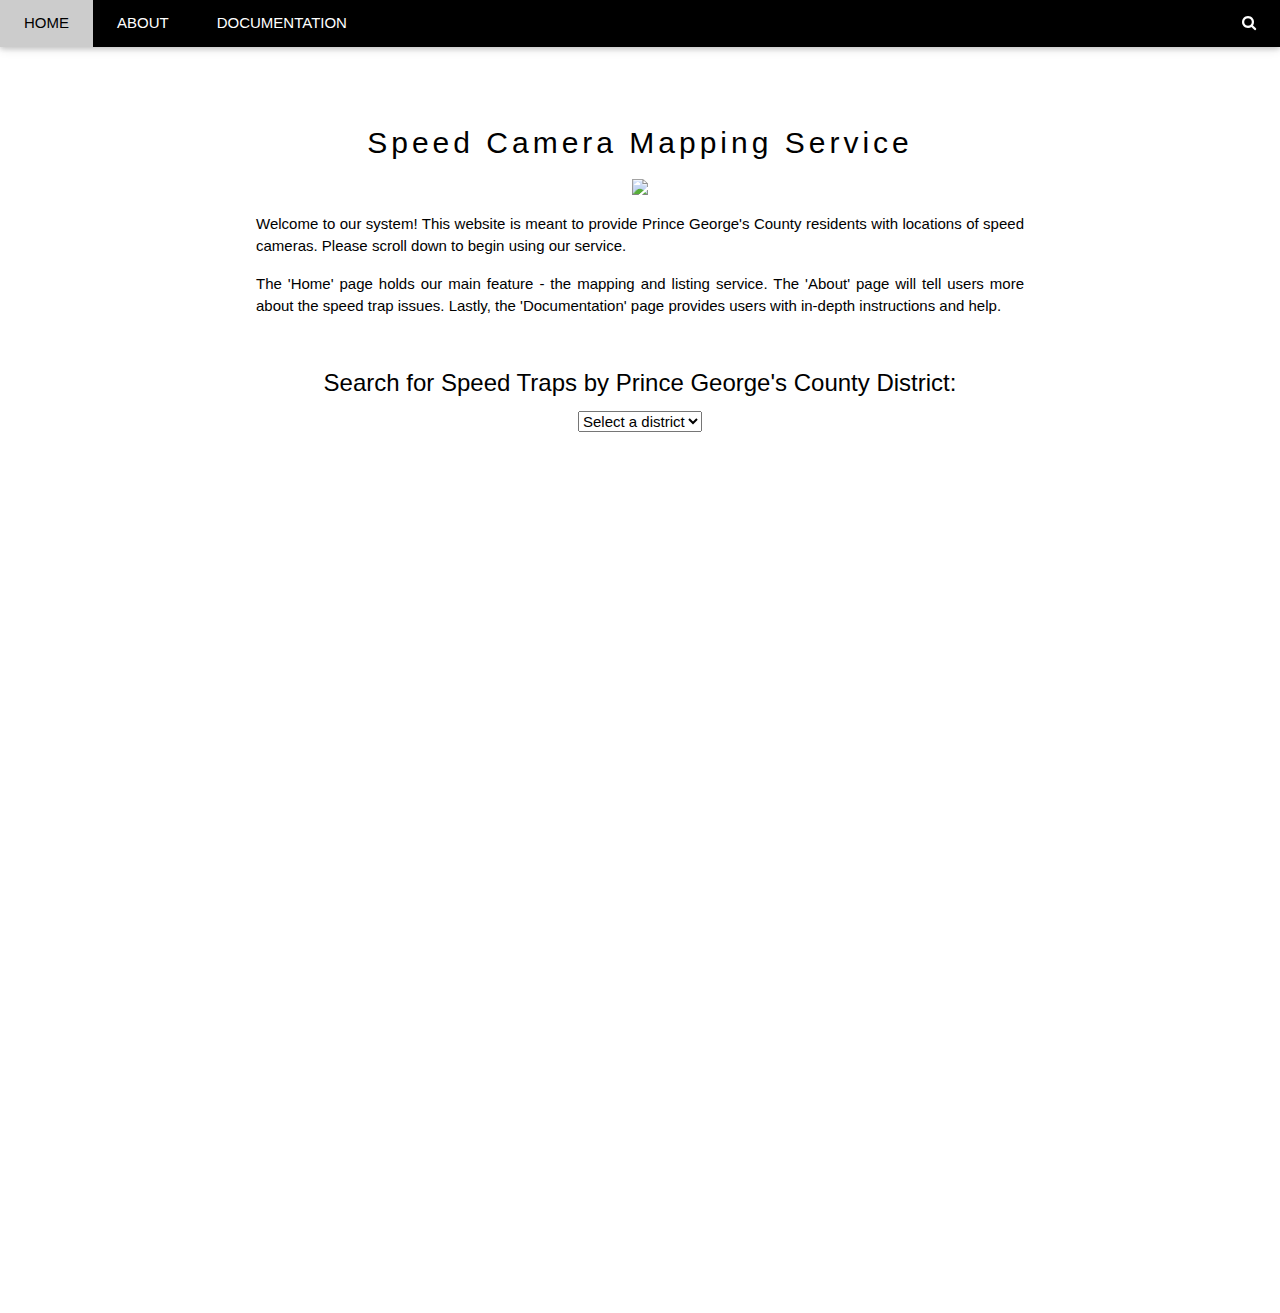
==== public/index.html @ 4e537453 "Update index.html" ====
<!DOCTYPE html>

<head>
  <html lang="en">
  <title>Home - Speed Camera Mapping Service</title>
  <meta charset="UTF-8">
  <!-- Our group used a CSS template from W3 found here - https://www.w3schools.com/w3css/w3css_templates.asp -->
  <meta name="viewport" content="width=device-width, initial-scale=1">
  <link rel="stylesheet" href="https://www.w3schools.com/w3css/4/w3.css">
  <link rel="stylesheet" href="https://fonts.googleapis.com/css?family=Lato">
  <link rel="stylesheet" href="https://cdnjs.cloudflare.com/ajax/libs/font-awesome/4.7.0/css/font-awesome.min.css">
  <link rel="stylesheet" type="text/css" href="styles.css">
  <link rel="stylesheet" href="https://cdnjs.cloudflare.com/ajax/libs/leaflet/1.5.1/leaflet.css" />
  <script src="https://cdnjs.cloudflare.com/ajax/libs/leaflet/1.5.1/leaflet.js"></script>
  <script src="https://kit.fontawesome.com/888dc0db7b.js" crossorigin="anonymous"></script>
</head>

<body>
  <!-- Navbar -->
  <div class="w3-top">
    <div class="w3-bar w3-black w3-card">
      <a class="w3-bar-item w3-button w3-padding-large w3-hide-medium w3-hide-large w3-right" href="javascript:void(0)"
        onclick="myFunction()" title="Toggle Navigation Menu"><i class="fa fa-bars"></i></a>
      <a href="index.html" class="w3-bar-item w3-button w3-padding-large">HOME</a>
      <a href="about.html" class="w3-bar-item w3-button w3-padding-large w3-hide-small">ABOUT</a>
      <a href="documentation.html" class="w3-bar-item w3-button w3-padding-large w3-hide-small">DOCUMENTATION</a>
      <a href="javascript:void(0)" class="w3-padding-large w3-hover-red w3-hide-small w3-right"><i
          class="fa fa-search"></i></a>
    </div>
  </div>

  <!-- Navbar on small screens (remove the onclick attribute if you want the navbar to always show on top of the content when clicking on the links) -->
  <div id="navDemo" class="w3-bar-block w3-black w3-hide w3-hide-large w3-hide-medium w3-top" style="margin-top:46px">
    <a href="#about" class="w3-bar-item w3-button w3-padding-large" onclick="myFunction()">ABOUT</a>
    <a href="#documentation" class="w3-bar-item w3-button w3-padding-large" onclick="myFunction()">DOCUMENTATION</a>
    <a href="#" class="w3-bar-item w3-button w3-padding-large" onclick="myFunction()"></a>
  </div>

  <!-- Page content -->
  <div class="w3-content" style="max-width:2000px;margin-top:46px">

    <!-- The about Section -->
    <div class="w3-container w3-content w3-center w3-padding-64" style="max-width:800px" id="about">

      <h2 class="w3-wide">Speed Camera Mapping Service</h2>

      <!-- Borrowed image from telegraph.co.uk -->
      <img
        src="https://external-content.duckduckgo.com/iu/?u=https%3A%2F%2Fsecure.i.telegraph.co.uk%2Fmultimedia%2Farchive%2F01861%2FspeedCamera_1861957a.jpg&f=1&nofb=1"
        style="width:100%">

      <p class="w3-justify">Welcome to our system! This website is meant to provide Prince George's County residents
        with locations of speed cameras. Please scroll down to begin using our service.</p>

      <p class="w3-justify">The 'Home' page holds our main feature - the mapping and listing service. The 'About' page
        will tell users more about the speed trap issues. Lastly, the 'Documentation' page provides users with in-depth
        instructions and help.</p>
      <br>
      <h3>Search for Speed Traps by Prince George's County District:</h3>

      <select id="dropdown" onChange="loadLeaflet()">
        <option value="">Select a district</option>
        <option value="I">I</option>
        <option value="II">II</option>
        <option value="III">III</option>
        <option value="IV">IV</option>
        <option value="V">V</option>
        <option value="VI">VI</option>
      </select>


      <br>
      <br>
      <br>
      <br>
      <br>
      <br>
      <br>
      <br>
      <br>
      <br>
      <br>
      <br>
      <br>
      <br>
      <br>

      <div id="map"></div>

      <script>

        /* Leaflet Code */
        /* Not using post for now */

        function loadLeaflet() {
          
          let drop = document.getElementById("dropdown");
         
          fetch('/leaflet/' + drop.options[drop.selectedIndex].text)
            .then(res => res.json())
            .then(res => {
              console.log(res);
              /* Populate Leaflet map */
              let marker = [];
              for (let i = 0; i < res.length; i++) {
                marker = new L.marker([res[i][1], res[i][2]], { icon: icon })
                  .bindPopup(res[i][0] + ", Posted Speed: " + res[i][3] + ", Enforced Speed: " + res[i][4])
                  .addTo(map);
              }
              /* Double check (comment out when done) */
              return res;
            }
            )
        }
      
      </script>
      <script>
        let map = L.map('map', {
          center: [38.989697, -76.937759],
          zoom: 10
        });
        L.tileLayer('http://{s}.tile.osm.org/{z}/{x}/{y}.png', {
          attribution: '&copy; <a href="http://osm.org/copyright">OpenStreetMap</a> contributors'
        }).addTo(map);
        let icon = L.divIcon({
          className: 'custom-div-icon',
          html: "<div style='background-color:#4838cc;' class='marker-pin'></div><i class='fa fa-camera awesome'>",
          iconSize: [30, 42],
          iconAnchor: [15, 42]
        });
      </script>
</body>

</html>
---- public/styles.css ----
/* Used W3's examples from https://www.w3schools.com/howto/howto_css_dropdown.asp */
 
 /* Dropdown Button */
 .dropbtn {
  background-color: rgb(255, 255, 0);
  color: rgb(0, 0, 0);
  padding: 16px;
  font-size: 16px;
  border: none;
}




/* The container <div> - needed to position the dropdown content */
/*
.dropdown {
  position: relative;
  display: inline-block;
}


.dropdown-content {
  display: none;
  position: absolute;
  background-color: #f1f1f1;
  min-width: 160px;
  box-shadow: 0px 8px 16px 0px rgba(0,0,0,0.2);
  left:0;top:100%;
  position: absolute;
  
  z-index: 1;
}


.dropdown-content a {
  color: black;
  padding: 12px 16px;
  text-decoration: none;
  display: block;
  
}


/* Change color of dropdown links on hover */
.dropdown-content a:hover {background-color: rgba(43, 38, 38, 0.541);}

/* Show the dropdown menu on hover */
.dropdown:hover .dropdown-content {display: block;}

/* Change the background color of the dropdown button when the dropdown content is shown */
.dropdown:hover .dropbtn {background-color: rgb(255, 0, 0);} 
.dropdown:hover .dropbtn {background-color:  rgb(255, 0, 0);}

/*
#map { 
  width: 100%; 
  height: 400px; 
  background-color: rgb(128, 0, 0); 
} 
*/

     /* Set the size of the div element that contains the map */
#map {
height: 400px;  /* The height is 400 pixels */
width: 100%;  /* The width is the width of the web page */
}

/* Highlighter settings */
mark {
background-color: red;
color: whitesmoke;
}

/* Slideshow settings - borrowed from https://www.w3schools.com/howto/howto_js_slideshow.asp */
/* UL */
ul.demo {
list-style-type: none;
margin: 0;
padding: 0;
}

* {box-sizing:border-box}

/* Slideshow container */
.slideshow-container {
  max-width: 1000px;
  position: relative;
  margin: auto;
}

/* Hide the images by default */
.mySlides {
display: none;
}

/* Next & previous buttons */
.prev, .next {
cursor: pointer;
position: absolute;
top: 50%;
width: auto;
margin-top: -22px;
padding: 16px;
color: white;
font-weight: bold;
font-size: 18px;
transition: 0.6s ease;
border-radius: 0 3px 3px 0;
user-select: none;
}

/* Position the "next button" to the right */
.next {
right: 0;
border-radius: 3px 0 0 3px;
}

/* On hover, add a black background color with a little bit see-through */
.prev:hover, .next:hover {
background-color: rgba(0,0,0,0.8);
}

/* Caption text */
.text {
color: #f2f2f2;
font-size: 15px;
padding: 8px 12px;
position: absolute;
bottom: 8px;
width: 100%;
text-align: center;
}

/* Number text (1/3 etc) */
.numbertext {
color: #f2f2f2;
font-size: 12px;
padding: 8px 12px;
position: absolute;
top: 0;
}

/* The dots/bullets/indicators */
.dot {
cursor: pointer;
height: 15px;
width: 15px;
margin: 0 2px;
background-color: #bbb;
border-radius: 50%;
display: inline-block;
transition: background-color 0.6s ease;
}

.active, .dot:hover {
background-color: #717171;
}

/* Fading animation */
.fade {
-webkit-animation-name: fade;
-webkit-animation-duration: 1.5s;
animation-name: fade;
animation-duration: 1.5s;
}

@-webkit-keyframes fade {
from {opacity: .4}
to {opacity: 1}
}

@keyframes fade {
from {opacity: .4}
to {opacity: 1}
}

/* Home page button - Borrowed from https://www.w3schools.com/css/css3_buttons.asp*/
.button {
display: inline-block;
padding: 5px 10px;
font-size: 24px;
cursor: pointer;
text-align: center;
text-decoration: none;
outline: none;
color: rgb(0, 0, 0);
background-color:rgb(255, 255, 0);
border: none;
border-radius: 15px;
box-shadow: 0 9px #999;
}

.button:hover {background-color: rgb(255, 0, 0)}

.button:active {
background-color: rgb(128, 0, 0);
box-shadow: 0 5px #666;
transform: translateY(4px);
}


#map {
  margin:auto;
  height: 500px;
  display: flex;
  justify-content: center;
 
}
.marker-pin {
width: 30px;
height: 30px;
border-radius: 50% 50% 50% 0;
background: #c30b82;
position: absolute;
transform: rotate(-45deg);
left: 50%;
top: 50%;
margin: -15px 0 0 -15px;
}

.custom-div-icon i {
 position: absolute;
 width: 22px;
 font-size: 22px;
 left: 0;
 right: 0;
 margin: 10px auto;
 text-align: center;
}

.custom-div-icon i.awesome {
 margin: 12px auto;
 font-size: 17px;
}

/* Nav Bar */
.W3-top{
  position: absolute;
}
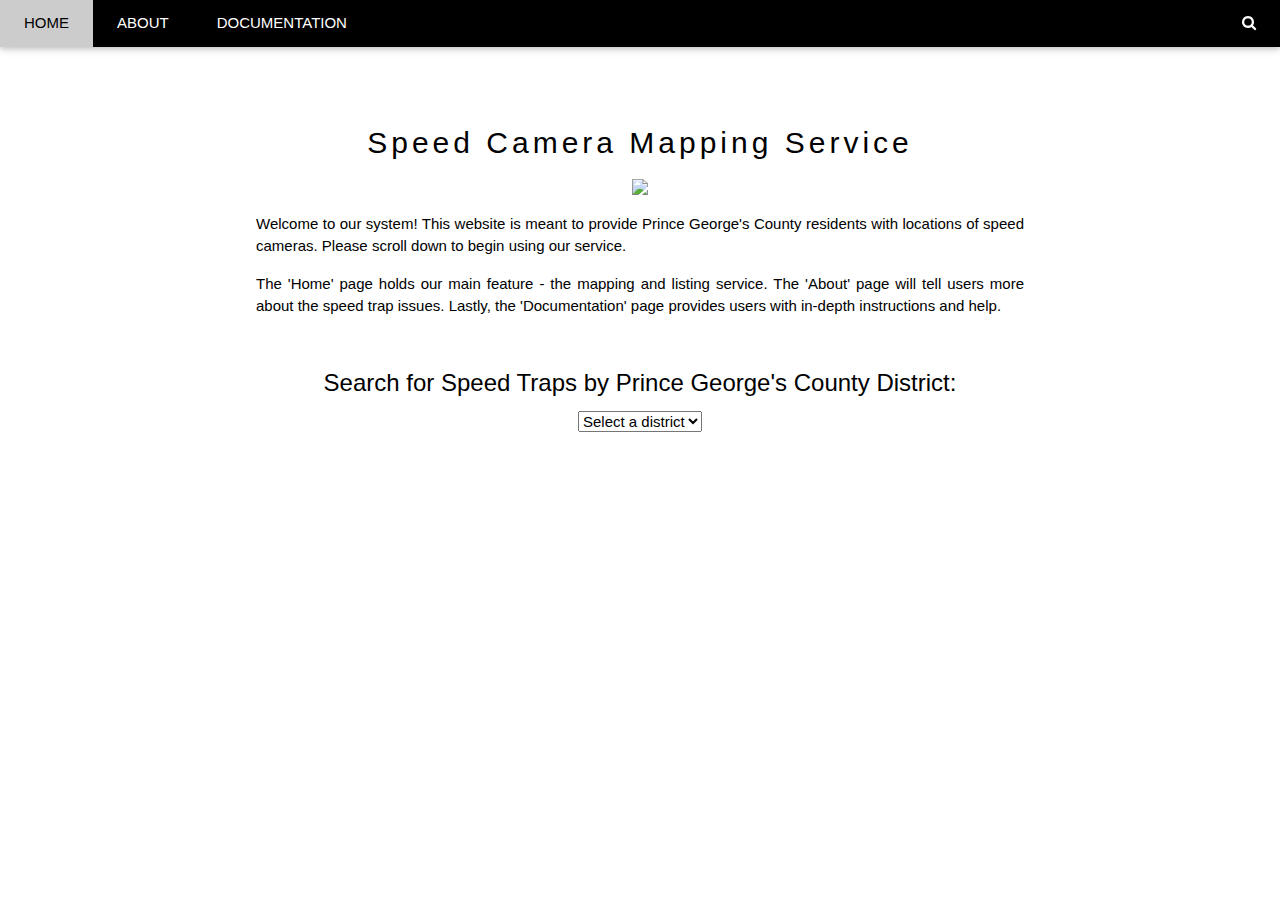
==== commit adf1b6d0: "'" ====
--- a/public/index.html
+++ b/public/index.html
@@ -9,7 +9,7 @@
   <link rel="stylesheet" href="https://www.w3schools.com/w3css/4/w3.css">
   <link rel="stylesheet" href="https://fonts.googleapis.com/css?family=Lato">
   <link rel="stylesheet" href="https://cdnjs.cloudflare.com/ajax/libs/font-awesome/4.7.0/css/font-awesome.min.css">
-  <link rel="stylesheet" type="text/css" href="styles.css">
+  <link rel="stylesheet" type="text/css" href="styles/styles.css">
   <link rel="stylesheet" href="https://cdnjs.cloudflare.com/ajax/libs/leaflet/1.5.1/leaflet.css" />
   <script src="https://cdnjs.cloudflare.com/ajax/libs/leaflet/1.5.1/leaflet.js"></script>
   <script src="https://kit.fontawesome.com/888dc0db7b.js" crossorigin="anonymous"></script>
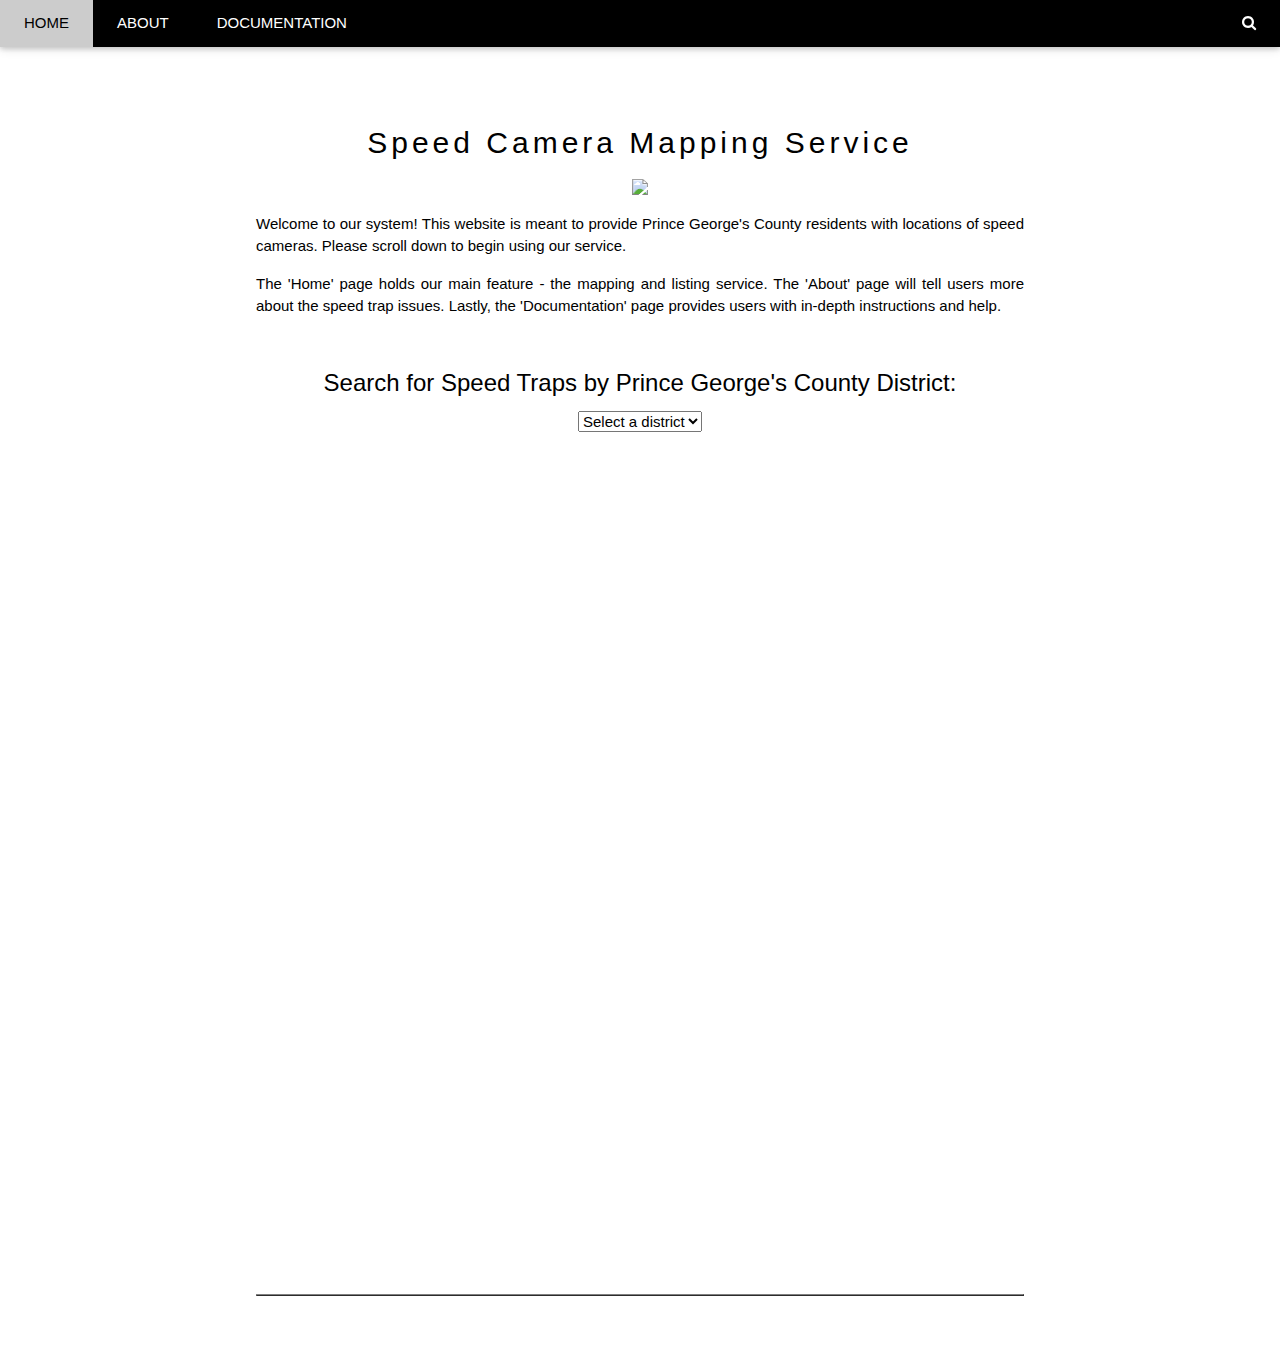
==== commit 7f7644e3: "added table" ====
--- a/public/index.html
+++ b/public/index.html
@@ -9,7 +9,7 @@
   <link rel="stylesheet" href="https://www.w3schools.com/w3css/4/w3.css">
   <link rel="stylesheet" href="https://fonts.googleapis.com/css?family=Lato">
   <link rel="stylesheet" href="https://cdnjs.cloudflare.com/ajax/libs/font-awesome/4.7.0/css/font-awesome.min.css">
-  <link rel="stylesheet" type="text/css" href="styles/styles.css">
+  <link rel="stylesheet" type="text/css" href="styles.css">
   <link rel="stylesheet" href="https://cdnjs.cloudflare.com/ajax/libs/leaflet/1.5.1/leaflet.css" />
   <script src="https://cdnjs.cloudflare.com/ajax/libs/leaflet/1.5.1/leaflet.js"></script>
   <script src="https://kit.fontawesome.com/888dc0db7b.js" crossorigin="anonymous"></script>
@@ -87,10 +87,100 @@
 
       <div id="map"></div>
 
+      <br><br>
+
+      <table id='table' width="100%" border="1">
+
+      </table>
+
+
+
+      <!-- Image of location/map
+<img src="/w3images/map.jpg" class="w3-image w3-greyscale-min" style="width:100%">
+-->
+
+
+
       <script>
 
+        // Automatic Slideshow - change image every 4 seconds
+        /*
+        var myIndex = 0;
+        carousel();
+
+        function carousel() {
+          var i;
+          var x = document.getElementsByClassName("mySlides");
+          for (i = 0; i < x.length; i++) {
+            x[i].style.display = "none";
+          }
+          myIndex++;
+          if (myIndex > x.length) { myIndex = 1 }
+          x[myIndex - 1].style.display = "block";
+          setTimeout(carousel, 4000);
+        }
+
+        // Used to toggle the menu on small screens when clicking on the menu button
+        function myFunction() {
+          var x = document.getElementById("navDemo");
+          if (x.className.indexOf("w3-show") == -1) {
+            x.className += " w3-show";
+          } else {
+            x.className = x.className.replace(" w3-show", "");
+          }
+        }
+
+        // When the user clicks anywhere outside of the modal, close it
+        var modal = document.getElementById('ticketModal');
+        window.onclick = function (event) {
+          if (event.target == modal) {
+            modal.style.display = "none";
+          }
+        }
+        // Initialize and add the map
+        /*function initMap() {
+          // The location of Uluru
+          var uluru = {lat: 38.971500, lng: -76.940308};
+                  // The map, centered at Uluru
+                  var map = new google.maps.Map(
+              document.getElementById('map'), {zoom: 6, center: uluru});
+              // The marker, positioned at Uluru
+          var marker = new google.maps.Marker({position: uluru, map: map});
+                }
+                */
         /* Leaflet Code */
         /* Not using post for now */
+
+        function tableheader() {
+          let table = document.getElementById("table");
+          table.innerHTML = '';
+          let drop = document.getElementById("dropdown");
+          fetch('/table/' + drop.options[drop.selectedIndex].text)
+            .then(res => res.json())
+            .then(res => {
+              console.log(res);
+                header = ['Address', 'Posted Speed', 'Enforced Speed'];
+                let row = table.insertRow(-1);
+                let cell1 = row.insertCell(0);
+                let cell2 = row.insertCell(1);
+                let cell3 = row.insertCell(2);
+                cell1.innerHTML = 'Address';
+                cell2.innerHTML = 'Posted Speed';
+                cell3.innerHTML = 'Enforced Speed';
+
+              for(let i=0; i<res.length; i++){
+                let row = table.insertRow(-1);
+                let cell1 = row.insertCell(0);
+                let cell2 = row.insertCell(1);
+                let cell3 = row.insertCell(2);
+                cell1.innerHTML = res[i][0];
+                cell2.innerHTML = res[i][1];
+                cell3.innerHTML = res[i][2];
+                }
+              return res;
+        })
+        }
+      
 
         function loadLeaflet() {
           
@@ -99,7 +189,6 @@
           fetch('/leaflet/' + drop.options[drop.selectedIndex].text)
             .then(res => res.json())
             .then(res => {
-              console.log(res);
               /* Populate Leaflet map */
               let marker = [];
               for (let i = 0; i < res.length; i++) {
@@ -108,21 +197,25 @@
                   .addTo(map);
               }
               /* Double check (comment out when done) */
+              tableheader();
               return res;
             }
             )
         }
       
+
+
+
       </script>
       <script>
-        let map = L.map('map', {
+        var map = L.map('map', {
           center: [38.989697, -76.937759],
           zoom: 10
         });
         L.tileLayer('http://{s}.tile.osm.org/{z}/{x}/{y}.png', {
           attribution: '&copy; <a href="http://osm.org/copyright">OpenStreetMap</a> contributors'
         }).addTo(map);
-        let icon = L.divIcon({
+        var icon = L.divIcon({
           className: 'custom-div-icon',
           html: "<div style='background-color:#4838cc;' class='marker-pin'></div><i class='fa fa-camera awesome'>",
           iconSize: [30, 42],
--- a/public/styles.css
+++ b/public/styles.css
@@ -0,0 +1,230 @@
+  /* Used W3's examples from https://www.w3schools.com/howto/howto_css_dropdown.asp */
+ 
+ /* Dropdown Button */
+ .dropbtn {
+  background-color: rgb(255, 255, 0);
+  color: rgb(0, 0, 0);
+  padding: 16px;
+  font-size: 16px;
+  border: none;
+}
+
+/* The container <div> - needed to position the dropdown content */
+/*
+.dropdown {
+  position: relative;
+  display: inline-block;
+}
+
+
+.dropdown-content {
+  display: none;
+  position: absolute;
+  background-color: #f1f1f1;
+  min-width: 160px;
+  box-shadow: 0px 8px 16px 0px rgba(0,0,0,0.2);
+  left:0;top:100%;
+  position: absolute;
+  
+  z-index: 1;
+}
+
+
+.dropdown-content a {
+  color: black;
+  padding: 12px 16px;
+  text-decoration: none;
+  display: block;
+  
+}
+
+
+/* Change color of dropdown links on hover */
+.dropdown-content a:hover {background-color: rgba(43, 38, 38, 0.541);}
+
+/* Show the dropdown menu on hover */
+.dropdown:hover .dropdown-content {display: block;}
+
+/* Change the background color of the dropdown button when the dropdown content is shown */
+.dropdown:hover .dropbtn {background-color: rgb(255, 0, 0);} 
+.dropdown:hover .dropbtn {background-color:  rgb(255, 0, 0);}
+
+
+     /* Set the size of the div element that contains the map */
+#map {
+height: 400px;  /* The height is 400 pixels */
+width: 100%;  /* The width is the width of the web page */
+}
+
+/* Highlighter settings */
+mark {
+background-color: red;
+color: whitesmoke;
+}
+
+/* Slideshow settings - borrowed from https://www.w3schools.com/howto/howto_js_slideshow.asp */
+/* UL */
+ul.demo {
+list-style-type: none;
+margin: 0;
+padding: 0;
+}
+
+* {box-sizing:border-box}
+
+/* Slideshow container */
+.slideshow-container {
+  max-width: 1000px;
+  position: relative;
+  margin: auto;
+}
+
+/* Hide the images by default */
+.mySlides {
+display: none;
+}
+
+/* Next & previous buttons */
+.prev, .next {
+cursor: pointer;
+position: absolute;
+top: 50%;
+width: auto;
+margin-top: -22px;
+padding: 16px;
+color: white;
+font-weight: bold;
+font-size: 18px;
+transition: 0.6s ease;
+border-radius: 0 3px 3px 0;
+user-select: none;
+}
+
+/* Position the "next button" to the right */
+.next {
+right: 0;
+border-radius: 3px 0 0 3px;
+}
+
+/* On hover, add a black background color with a little bit see-through */
+.prev:hover, .next:hover {
+background-color: rgba(0,0,0,0.8);
+}
+
+/* Caption text */
+.text {
+color: #f2f2f2;
+font-size: 15px;
+padding: 8px 12px;
+position: absolute;
+bottom: 8px;
+width: 100%;
+text-align: center;
+}
+
+/* Number text (1/3 etc) */
+.numbertext {
+color: #f2f2f2;
+font-size: 12px;
+padding: 8px 12px;
+position: absolute;
+top: 0;
+}
+
+/* The dots/bullets/indicators */
+.dot {
+cursor: pointer;
+height: 15px;
+width: 15px;
+margin: 0 2px;
+background-color: #bbb;
+border-radius: 50%;
+display: inline-block;
+transition: background-color 0.6s ease;
+}
+
+.active, .dot:hover {
+background-color: #717171;
+}
+
+/* Fading animation */
+.fade {
+-webkit-animation-name: fade;
+-webkit-animation-duration: 1.5s;
+animation-name: fade;
+animation-duration: 1.5s;
+}
+
+@-webkit-keyframes fade {
+from {opacity: .4}
+to {opacity: 1}
+}
+
+@keyframes fade {
+from {opacity: .4}
+to {opacity: 1}
+}
+
+/* Home page button - Borrowed from https://www.w3schools.com/css/css3_buttons.asp*/
+.button {
+display: inline-block;
+padding: 5px 10px;
+font-size: 24px;
+cursor: pointer;
+text-align: center;
+text-decoration: none;
+outline: none;
+color: rgb(0, 0, 0);
+background-color:rgb(255, 255, 0);
+border: none;
+border-radius: 15px;
+box-shadow: 0 9px #999;
+}
+
+.button:hover {background-color: rgb(255, 0, 0)}
+
+.button:active {
+background-color: rgb(128, 0, 0);
+box-shadow: 0 5px #666;
+transform: translateY(4px);
+}
+
+
+#map {
+  margin:auto;
+  height: 500px;
+  display: flex;
+  justify-content: center;
+ 
+}
+.marker-pin {
+width: 30px;
+height: 30px;
+border-radius: 50% 50% 50% 0;
+background: #c30b82;
+position: absolute;
+transform: rotate(-45deg);
+left: 50%;
+top: 50%;
+margin: -15px 0 0 -15px;
+}
+
+.custom-div-icon i {
+ position: absolute;
+ width: 22px;
+ font-size: 22px;
+ left: 0;
+ right: 0;
+ margin: 10px auto;
+ text-align: center;
+}
+
+.custom-div-icon i.awesome {
+ margin: 12px auto;
+ font-size: 17px;
+}
+
+/* Nav Bar */
+.W3-top{
+  position: absolute;
+}
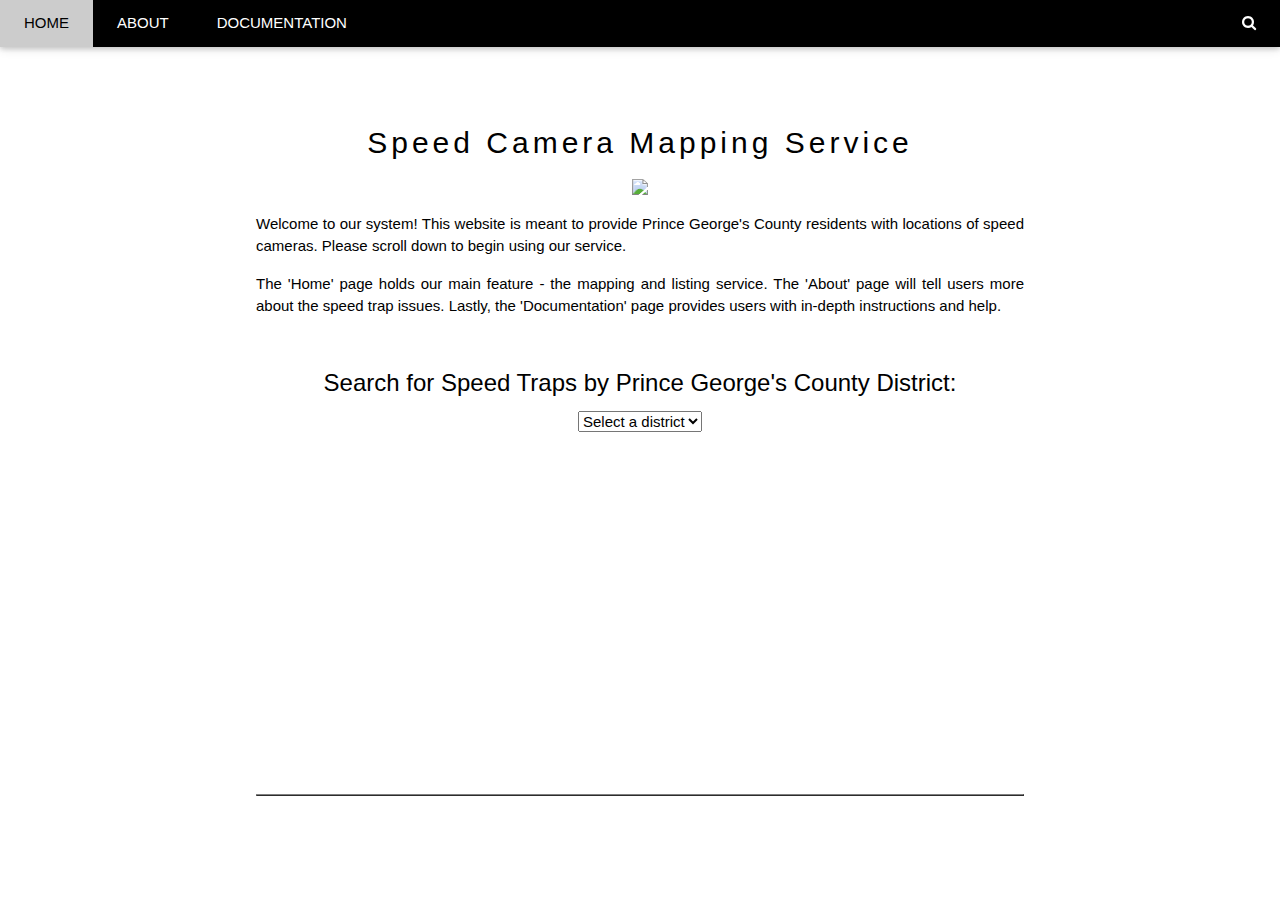
==== commit 3ee43c83: "Merge branch 'master' of https://github.com/tlai10/INST-377-Project" ====
--- a/public/index.html
+++ b/public/index.html
@@ -9,7 +9,7 @@
   <link rel="stylesheet" href="https://www.w3schools.com/w3css/4/w3.css">
   <link rel="stylesheet" href="https://fonts.googleapis.com/css?family=Lato">
   <link rel="stylesheet" href="https://cdnjs.cloudflare.com/ajax/libs/font-awesome/4.7.0/css/font-awesome.min.css">
-  <link rel="stylesheet" type="text/css" href="styles.css">
+  <link rel="stylesheet" type="text/css" href="styles/styles.css">
   <link rel="stylesheet" href="https://cdnjs.cloudflare.com/ajax/libs/leaflet/1.5.1/leaflet.css" />
   <script src="https://cdnjs.cloudflare.com/ajax/libs/leaflet/1.5.1/leaflet.js"></script>
   <script src="https://kit.fontawesome.com/888dc0db7b.js" crossorigin="anonymous"></script>
@@ -103,51 +103,6 @@
 
       <script>
 
-        // Automatic Slideshow - change image every 4 seconds
-        /*
-        var myIndex = 0;
-        carousel();
-
-        function carousel() {
-          var i;
-          var x = document.getElementsByClassName("mySlides");
-          for (i = 0; i < x.length; i++) {
-            x[i].style.display = "none";
-          }
-          myIndex++;
-          if (myIndex > x.length) { myIndex = 1 }
-          x[myIndex - 1].style.display = "block";
-          setTimeout(carousel, 4000);
-        }
-
-        // Used to toggle the menu on small screens when clicking on the menu button
-        function myFunction() {
-          var x = document.getElementById("navDemo");
-          if (x.className.indexOf("w3-show") == -1) {
-            x.className += " w3-show";
-          } else {
-            x.className = x.className.replace(" w3-show", "");
-          }
-        }
-
-        // When the user clicks anywhere outside of the modal, close it
-        var modal = document.getElementById('ticketModal');
-        window.onclick = function (event) {
-          if (event.target == modal) {
-            modal.style.display = "none";
-          }
-        }
-        // Initialize and add the map
-        /*function initMap() {
-          // The location of Uluru
-          var uluru = {lat: 38.971500, lng: -76.940308};
-                  // The map, centered at Uluru
-                  var map = new google.maps.Map(
-              document.getElementById('map'), {zoom: 6, center: uluru});
-              // The marker, positioned at Uluru
-          var marker = new google.maps.Marker({position: uluru, map: map});
-                }
-                */
         /* Leaflet Code */
         /* Not using post for now */
 
@@ -208,14 +163,14 @@
 
       </script>
       <script>
-        var map = L.map('map', {
+        let map = L.map('map', {
           center: [38.989697, -76.937759],
           zoom: 10
         });
         L.tileLayer('http://{s}.tile.osm.org/{z}/{x}/{y}.png', {
           attribution: '&copy; <a href="http://osm.org/copyright">OpenStreetMap</a> contributors'
         }).addTo(map);
-        var icon = L.divIcon({
+        let icon = L.divIcon({
           className: 'custom-div-icon',
           html: "<div style='background-color:#4838cc;' class='marker-pin'></div><i class='fa fa-camera awesome'>",
           iconSize: [30, 42],
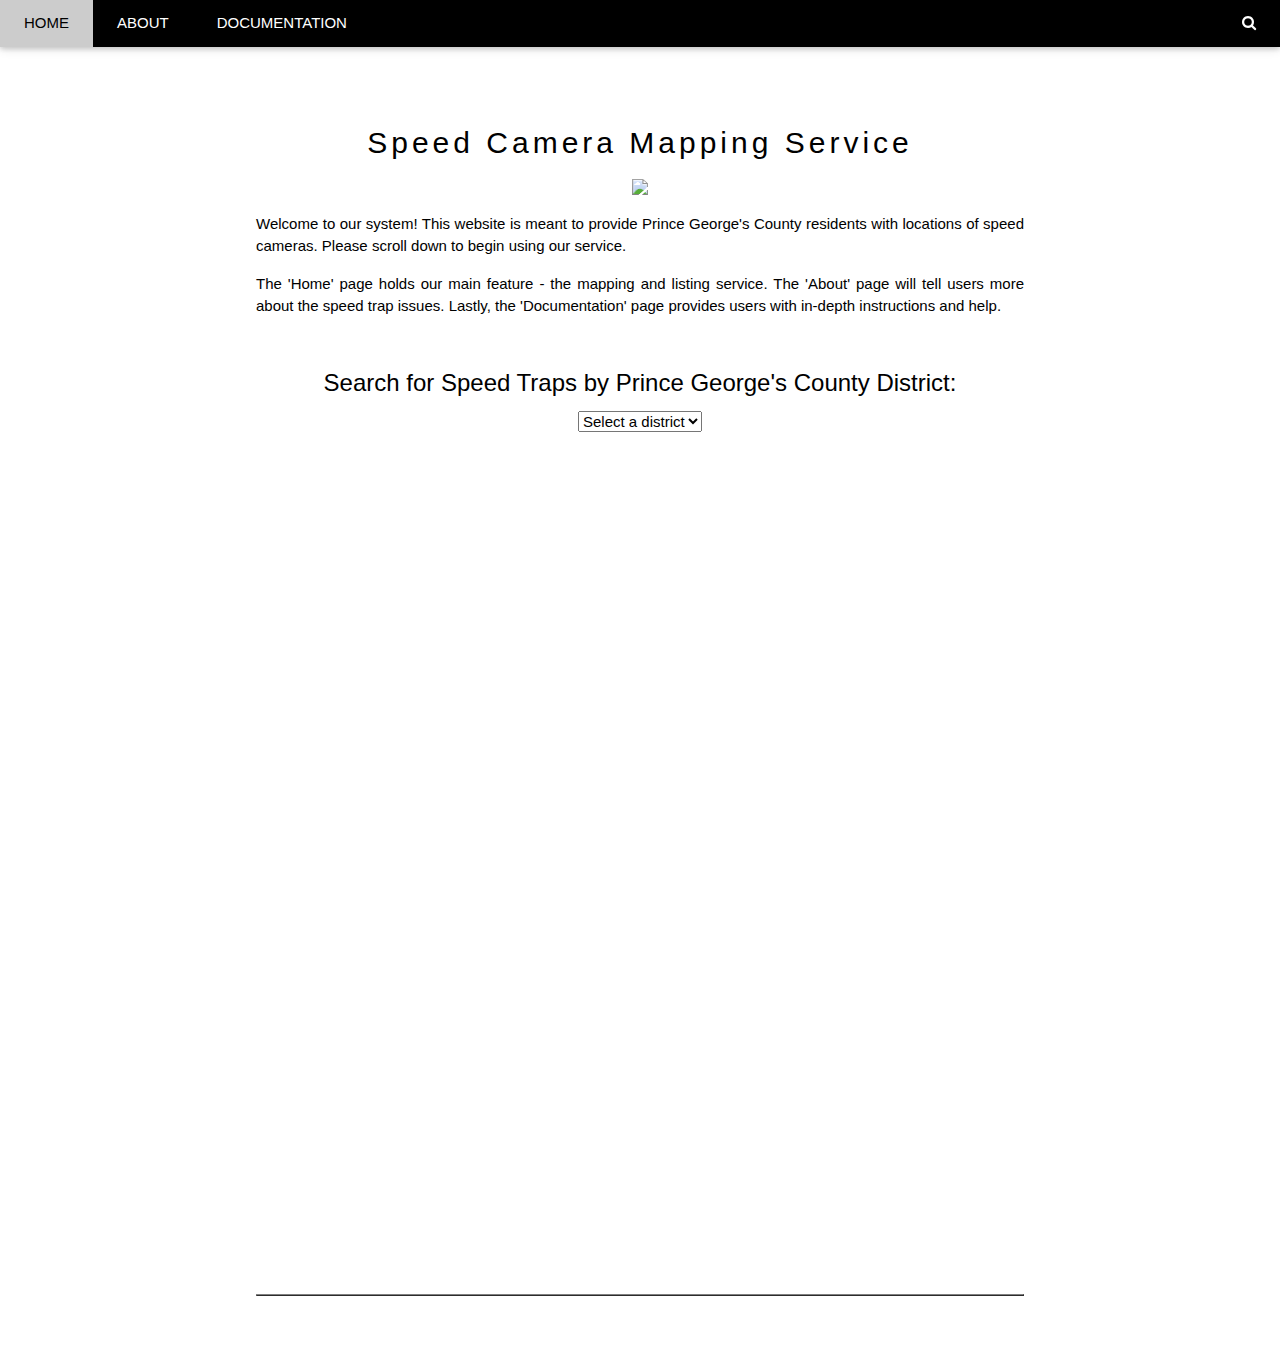
==== commit 3901131c: "backup" ====
--- a/public/index.html
+++ b/public/index.html
@@ -9,7 +9,7 @@
   <link rel="stylesheet" href="https://www.w3schools.com/w3css/4/w3.css">
   <link rel="stylesheet" href="https://fonts.googleapis.com/css?family=Lato">
   <link rel="stylesheet" href="https://cdnjs.cloudflare.com/ajax/libs/font-awesome/4.7.0/css/font-awesome.min.css">
-  <link rel="stylesheet" type="text/css" href="styles/styles.css">
+  <link rel="stylesheet" type="text/css" href="styles.css">
   <link rel="stylesheet" href="https://cdnjs.cloudflare.com/ajax/libs/leaflet/1.5.1/leaflet.css" />
   <script src="https://cdnjs.cloudflare.com/ajax/libs/leaflet/1.5.1/leaflet.js"></script>
   <script src="https://kit.fontawesome.com/888dc0db7b.js" crossorigin="anonymous"></script>
@@ -103,6 +103,51 @@
 
       <script>
 
+        // Automatic Slideshow - change image every 4 seconds
+        /*
+        var myIndex = 0;
+        carousel();
+
+        function carousel() {
+          var i;
+          var x = document.getElementsByClassName("mySlides");
+          for (i = 0; i < x.length; i++) {
+            x[i].style.display = "none";
+          }
+          myIndex++;
+          if (myIndex > x.length) { myIndex = 1 }
+          x[myIndex - 1].style.display = "block";
+          setTimeout(carousel, 4000);
+        }
+
+        // Used to toggle the menu on small screens when clicking on the menu button
+        function myFunction() {
+          var x = document.getElementById("navDemo");
+          if (x.className.indexOf("w3-show") == -1) {
+            x.className += " w3-show";
+          } else {
+            x.className = x.className.replace(" w3-show", "");
+          }
+        }
+
+        // When the user clicks anywhere outside of the modal, close it
+        var modal = document.getElementById('ticketModal');
+        window.onclick = function (event) {
+          if (event.target == modal) {
+            modal.style.display = "none";
+          }
+        }
+        // Initialize and add the map
+        /*function initMap() {
+          // The location of Uluru
+          var uluru = {lat: 38.971500, lng: -76.940308};
+                  // The map, centered at Uluru
+                  var map = new google.maps.Map(
+              document.getElementById('map'), {zoom: 6, center: uluru});
+              // The marker, positioned at Uluru
+          var marker = new google.maps.Marker({position: uluru, map: map});
+                }
+                */
         /* Leaflet Code */
         /* Not using post for now */
 
@@ -163,14 +208,14 @@
 
       </script>
       <script>
-        let map = L.map('map', {
+        var map = L.map('map', {
           center: [38.989697, -76.937759],
           zoom: 10
         });
         L.tileLayer('http://{s}.tile.osm.org/{z}/{x}/{y}.png', {
           attribution: '&copy; <a href="http://osm.org/copyright">OpenStreetMap</a> contributors'
         }).addTo(map);
-        let icon = L.divIcon({
+        var icon = L.divIcon({
           className: 'custom-div-icon',
           html: "<div style='background-color:#4838cc;' class='marker-pin'></div><i class='fa fa-camera awesome'>",
           iconSize: [30, 42],
--- a/public/styles.css
+++ b/public/styles.css
@@ -0,0 +1,240 @@
+  /* Used W3's examples from https://www.w3schools.com/howto/howto_css_dropdown.asp */
+ 
+ /* Dropdown Button */
+ .dropbtn {
+  background-color: rgb(255, 255, 0);
+  color: rgb(0, 0, 0);
+  padding: 16px;
+  font-size: 16px;
+  border: none;
+}
+
+
+
+
+/* The container <div> - needed to position the dropdown content */
+/*
+.dropdown {
+  position: relative;
+  display: inline-block;
+}
+
+
+.dropdown-content {
+  display: none;
+  position: absolute;
+  background-color: #f1f1f1;
+  min-width: 160px;
+  box-shadow: 0px 8px 16px 0px rgba(0,0,0,0.2);
+  left:0;top:100%;
+  position: absolute;
+  
+  z-index: 1;
+}
+
+
+.dropdown-content a {
+  color: black;
+  padding: 12px 16px;
+  text-decoration: none;
+  display: block;
+  
+}
+
+
+/* Change color of dropdown links on hover */
+.dropdown-content a:hover {background-color: rgba(43, 38, 38, 0.541);}
+
+/* Show the dropdown menu on hover */
+.dropdown:hover .dropdown-content {display: block;}
+
+/* Change the background color of the dropdown button when the dropdown content is shown */
+.dropdown:hover .dropbtn {background-color: rgb(255, 0, 0);} 
+.dropdown:hover .dropbtn {background-color:  rgb(255, 0, 0);}
+
+/*
+#map { 
+  width: 100%; 
+  height: 400px; 
+  background-color: rgb(128, 0, 0); 
+} 
+*/
+
+     /* Set the size of the div element that contains the map */
+#map {
+height: 400px;  /* The height is 400 pixels */
+width: 100%;  /* The width is the width of the web page */
+}
+
+/* Highlighter settings */
+mark {
+background-color: red;
+color: whitesmoke;
+}
+
+/* Slideshow settings - borrowed from https://www.w3schools.com/howto/howto_js_slideshow.asp */
+/* UL */
+ul.demo {
+list-style-type: none;
+margin: 0;
+padding: 0;
+}
+
+* {box-sizing:border-box}
+
+/* Slideshow container */
+.slideshow-container {
+  max-width: 1000px;
+  position: relative;
+  margin: auto;
+}
+
+/* Hide the images by default */
+.mySlides {
+display: none;
+}
+
+/* Next & previous buttons */
+.prev, .next {
+cursor: pointer;
+position: absolute;
+top: 50%;
+width: auto;
+margin-top: -22px;
+padding: 16px;
+color: white;
+font-weight: bold;
+font-size: 18px;
+transition: 0.6s ease;
+border-radius: 0 3px 3px 0;
+user-select: none;
+}
+
+/* Position the "next button" to the right */
+.next {
+right: 0;
+border-radius: 3px 0 0 3px;
+}
+
+/* On hover, add a black background color with a little bit see-through */
+.prev:hover, .next:hover {
+background-color: rgba(0,0,0,0.8);
+}
+
+/* Caption text */
+.text {
+color: #f2f2f2;
+font-size: 15px;
+padding: 8px 12px;
+position: absolute;
+bottom: 8px;
+width: 100%;
+text-align: center;
+}
+
+/* Number text (1/3 etc) */
+.numbertext {
+color: #f2f2f2;
+font-size: 12px;
+padding: 8px 12px;
+position: absolute;
+top: 0;
+}
+
+/* The dots/bullets/indicators */
+.dot {
+cursor: pointer;
+height: 15px;
+width: 15px;
+margin: 0 2px;
+background-color: #bbb;
+border-radius: 50%;
+display: inline-block;
+transition: background-color 0.6s ease;
+}
+
+.active, .dot:hover {
+background-color: #717171;
+}
+
+/* Fading animation */
+.fade {
+-webkit-animation-name: fade;
+-webkit-animation-duration: 1.5s;
+animation-name: fade;
+animation-duration: 1.5s;
+}
+
+@-webkit-keyframes fade {
+from {opacity: .4}
+to {opacity: 1}
+}
+
+@keyframes fade {
+from {opacity: .4}
+to {opacity: 1}
+}
+
+/* Home page button - Borrowed from https://www.w3schools.com/css/css3_buttons.asp*/
+.button {
+display: inline-block;
+padding: 5px 10px;
+font-size: 24px;
+cursor: pointer;
+text-align: center;
+text-decoration: none;
+outline: none;
+color: rgb(0, 0, 0);
+background-color:rgb(255, 255, 0);
+border: none;
+border-radius: 15px;
+box-shadow: 0 9px #999;
+}
+
+.button:hover {background-color: rgb(255, 0, 0)}
+
+.button:active {
+background-color: rgb(128, 0, 0);
+box-shadow: 0 5px #666;
+transform: translateY(4px);
+}
+
+
+#map {
+  margin:auto;
+  height: 500px;
+  display: flex;
+  justify-content: center;
+ 
+}
+.marker-pin {
+width: 30px;
+height: 30px;
+border-radius: 50% 50% 50% 0;
+background: #c30b82;
+position: absolute;
+transform: rotate(-45deg);
+left: 50%;
+top: 50%;
+margin: -15px 0 0 -15px;
+}
+
+.custom-div-icon i {
+ position: absolute;
+ width: 22px;
+ font-size: 22px;
+ left: 0;
+ right: 0;
+ margin: 10px auto;
+ text-align: center;
+}
+
+.custom-div-icon i.awesome {
+ margin: 12px auto;
+ font-size: 17px;
+}
+
+/* Nav Bar */
+.W3-top{
+  position: absolute;
+}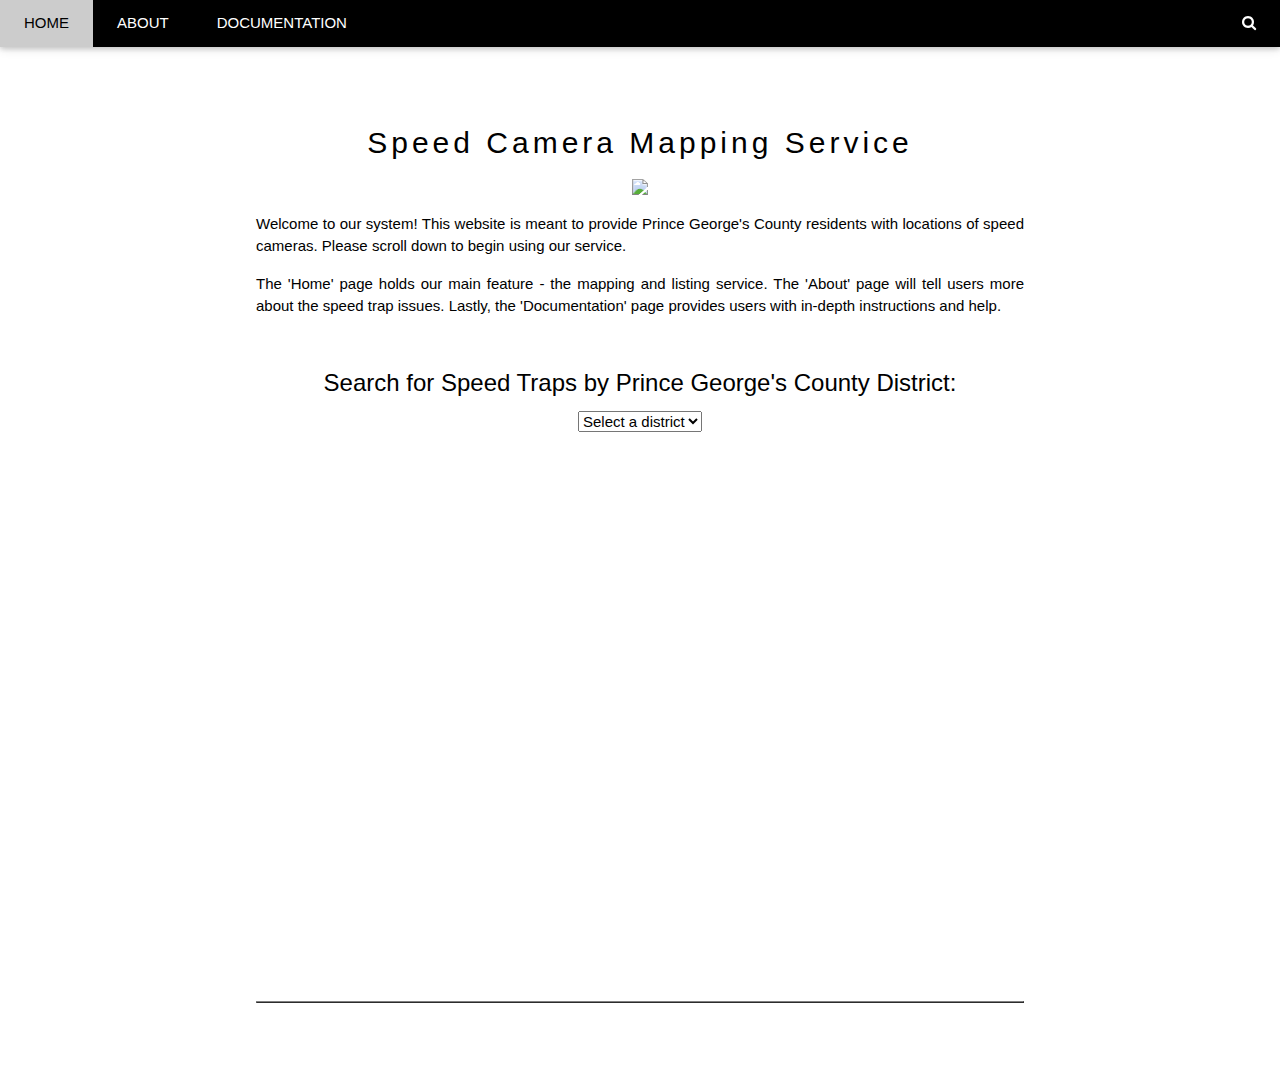
==== commit 13ce9473: "fixed spacing" ====
--- a/public/index.html
+++ b/public/index.html
@@ -68,22 +68,7 @@
         <option value="VI">VI</option>
       </select>
 
-
-      <br>
-      <br>
-      <br>
-      <br>
-      <br>
-      <br>
-      <br>
-      <br>
-      <br>
-      <br>
-      <br>
-      <br>
-      <br>
-      <br>
-      <br>
+      <br><br>
 
       <div id="map"></div>
 
